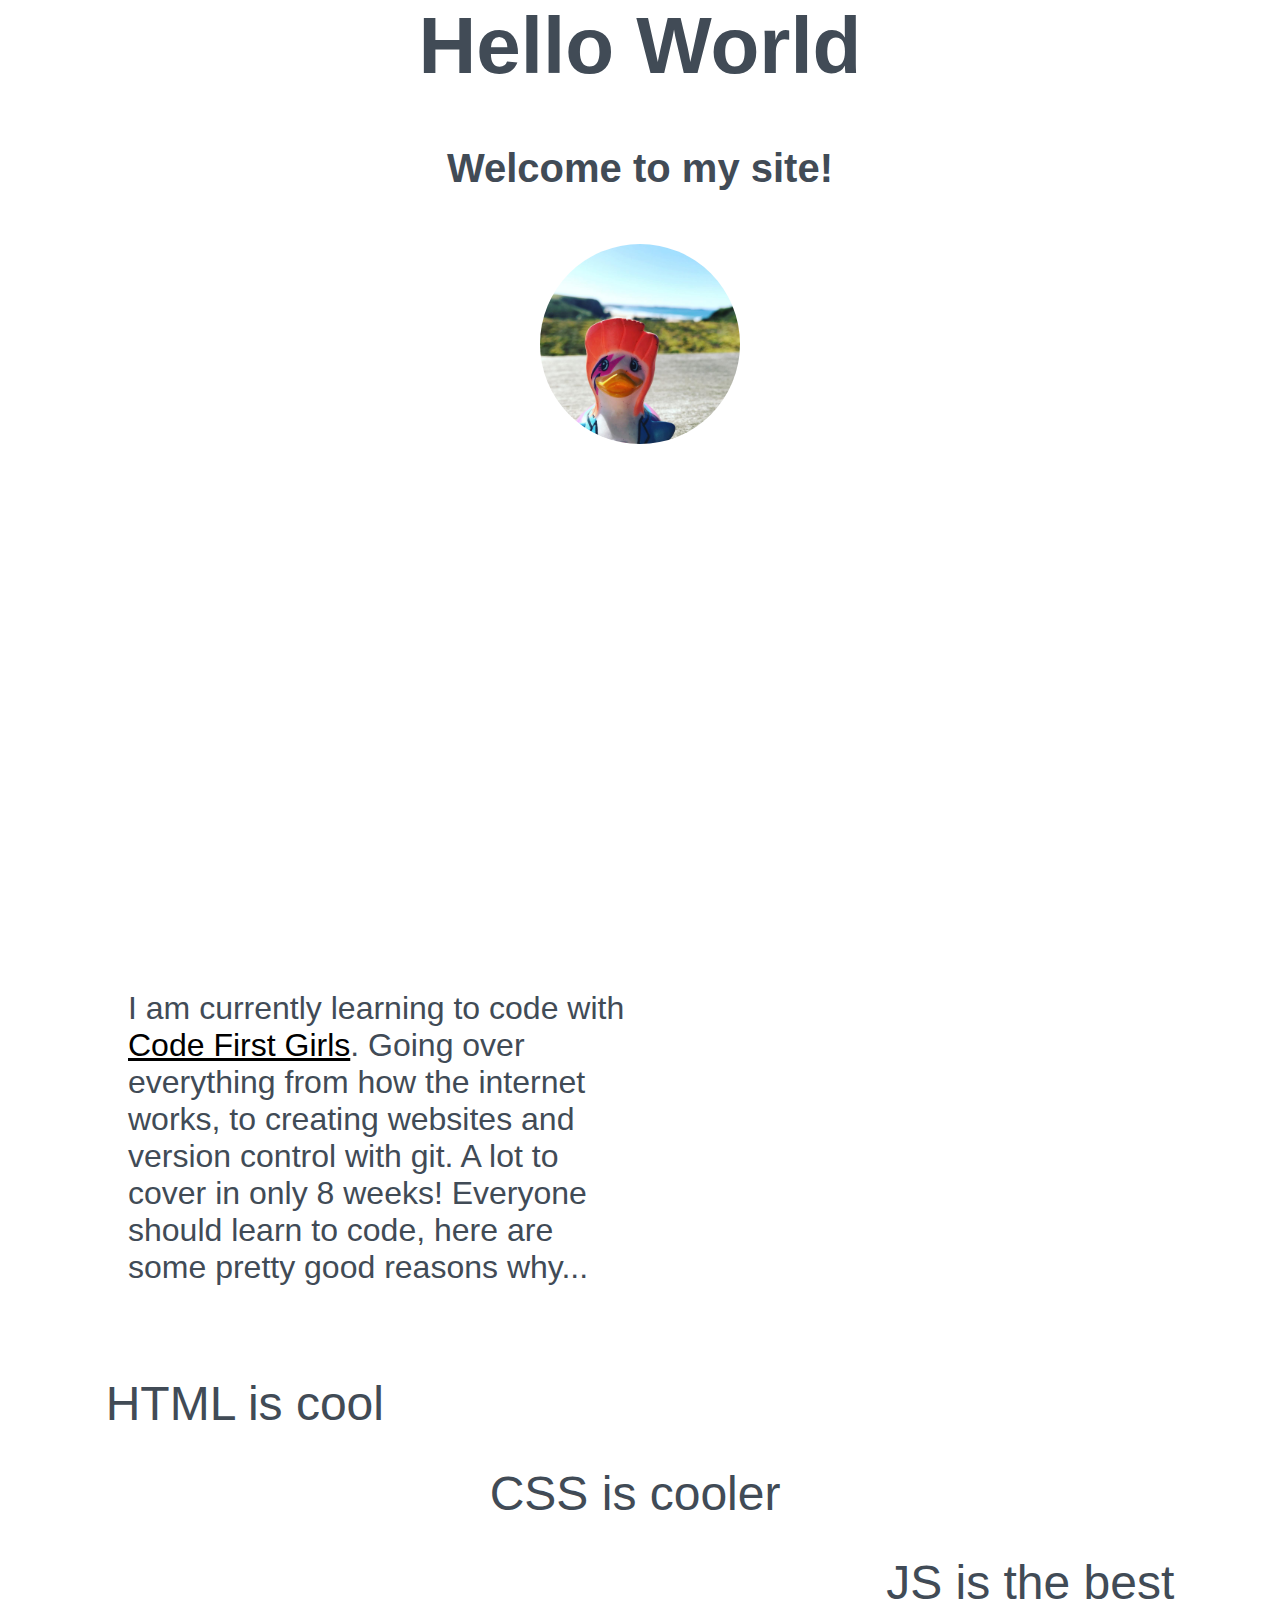
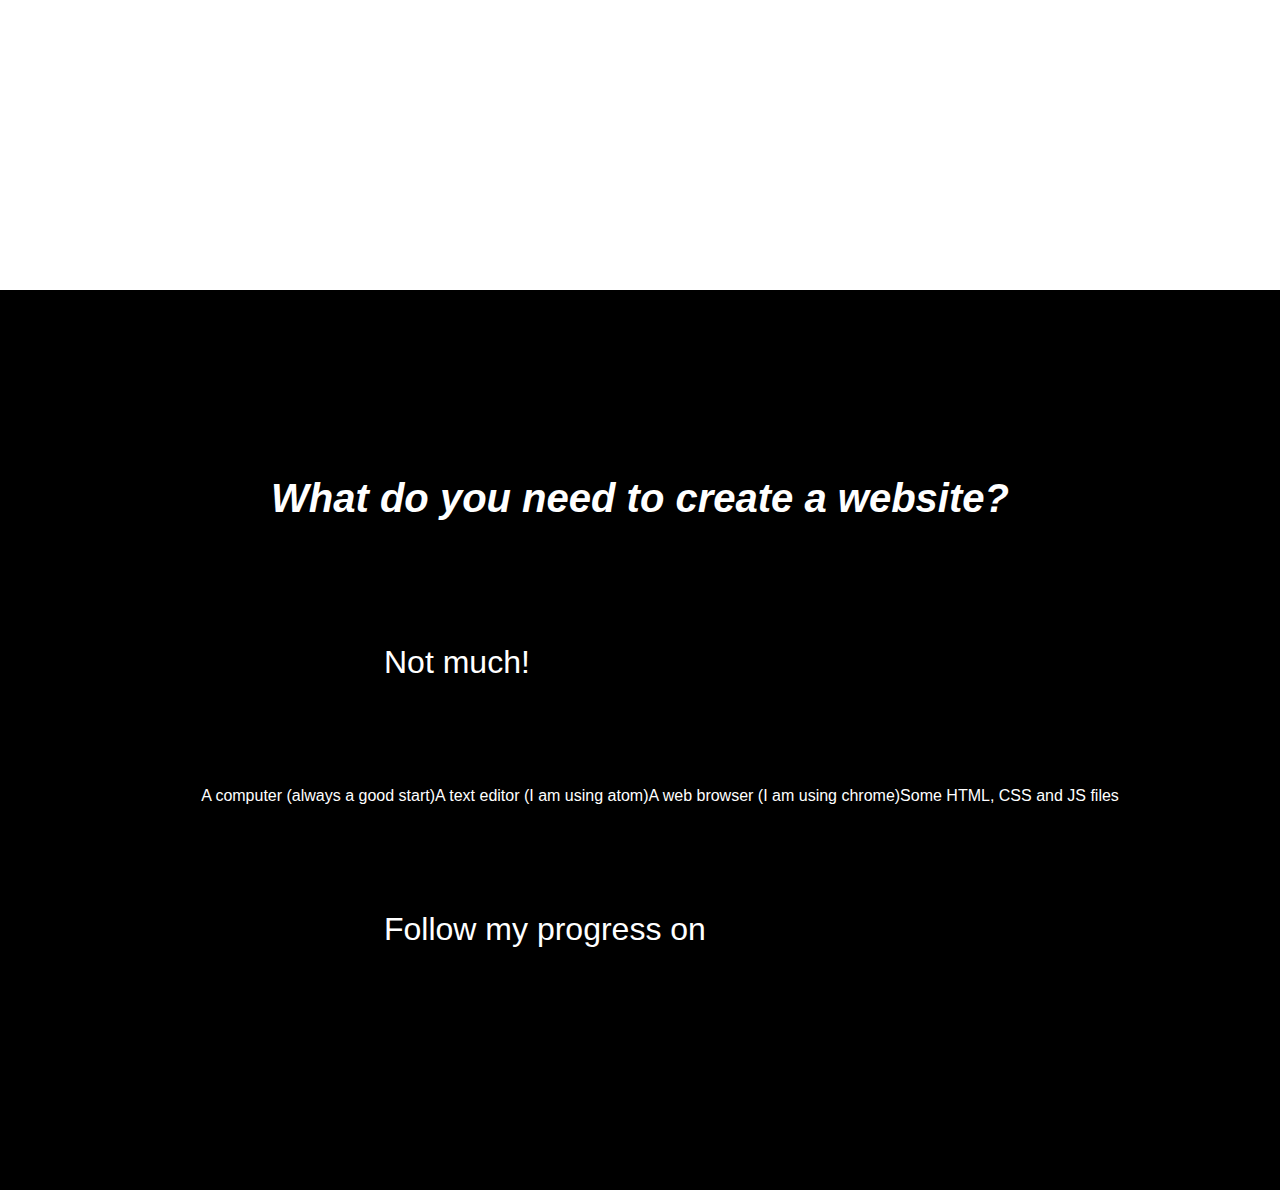
==== index.html @ 2806df93 "Initial commit" ====
<html>
  <head>
    <title>Beginners Week One</title>
    <link rel="stylesheet" type="text/css" href="css/styles.css">
  </head>
  <body>
    <div>
    <h1>Hello World</h1>
    <h2>Welcome to my site!</h2>

    <img src="./duck.jpg" alt="A local image" width="200px"><!-- image of a duck --></div>
<div>
    <p>I am currently learning to code with <a href="https://www.codefirstgirls.org.uk">
Code First Girls</a>. Going over everything from how the
internet works, to creating websites and version control with git. A lot to cover in only 8 weeks!
Everyone should learn to code, here are some pretty good reasons why...</p>
    <ol>
      <li>HTML is cool</li>
      <li id="lower">CSS is cooler</li>
      <li id="lowest">JS is the best</li>
    </ol>
  </div>
  <div class="contrast">
    <h2><i>What do you need to create a website?</i></h2>

    <p>Not much!</p>
    <ul>
      <li>A computer (always a good start)</li>
      <li>A text editor (I am using atom)</li>
      <li>A web browser (I am using chrome)</li>
      <li>Some HTML, CSS and JS files</li>
    </ul>

    <p>Follow my progress on <a href="https://github.com/">github</a></p></div>
  </body>
</html>
---- css/styles.css ----
body{
  color: rgb(65,75,86);
  font-family: arial;
  margin: 0px;
}
div{
  min-height: 100vh;
  width: 100vw;
}
h1,h2{
  text-align: center;
}
h1{
  font-size: 5em;
}
h2{
  font-size: 2.5em;
}
img{
  display: block;
  padding:20px;
  margin:0 auto;
  border-radius: 130px;
}
p{
  width:40%;
  margin: 10vh 10vw;
  font-size: 2em;
}
a{
  color: rgb(0,0,0);
}
ol{
  list-style: none;
  padding: 0;
  margin-bottom: 10%;
  font-size: 3em;
  display: flex;
  justify-content: space-evenly;
}
li#lower {
  margin-top: 7%;
}
li#lowest {
  margin-top: 14%;
}
div.contrast {
  background-color: rgb(0,0,0);
  color: rgb(255,255,255);
  display: flex;
  justify-content: center;
  align-items: center;
  flex-direction: column;
}
ul{
  list-style: none;
  display: flex;
}
li{
  margin: 0 20px
  transition: 0.6s ease;
}
li:hover{
  font-size: 1.2em;
}
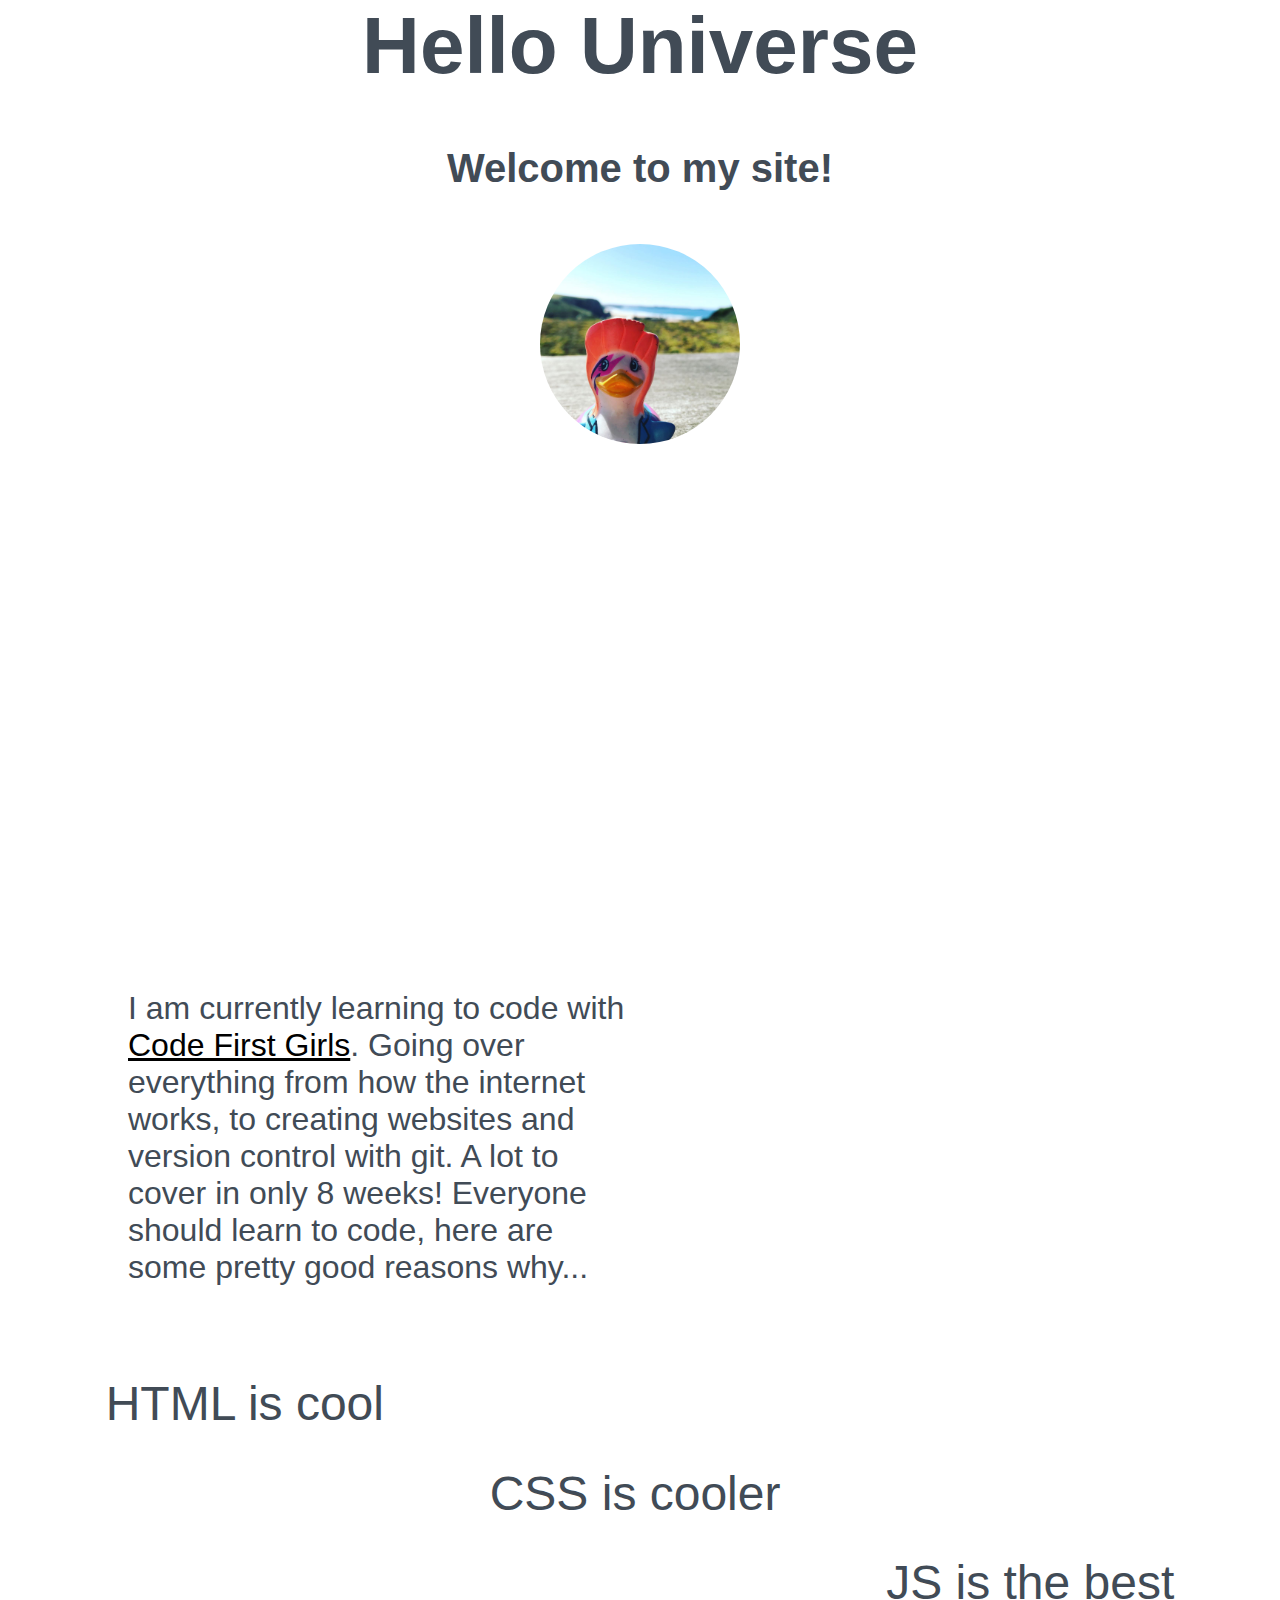
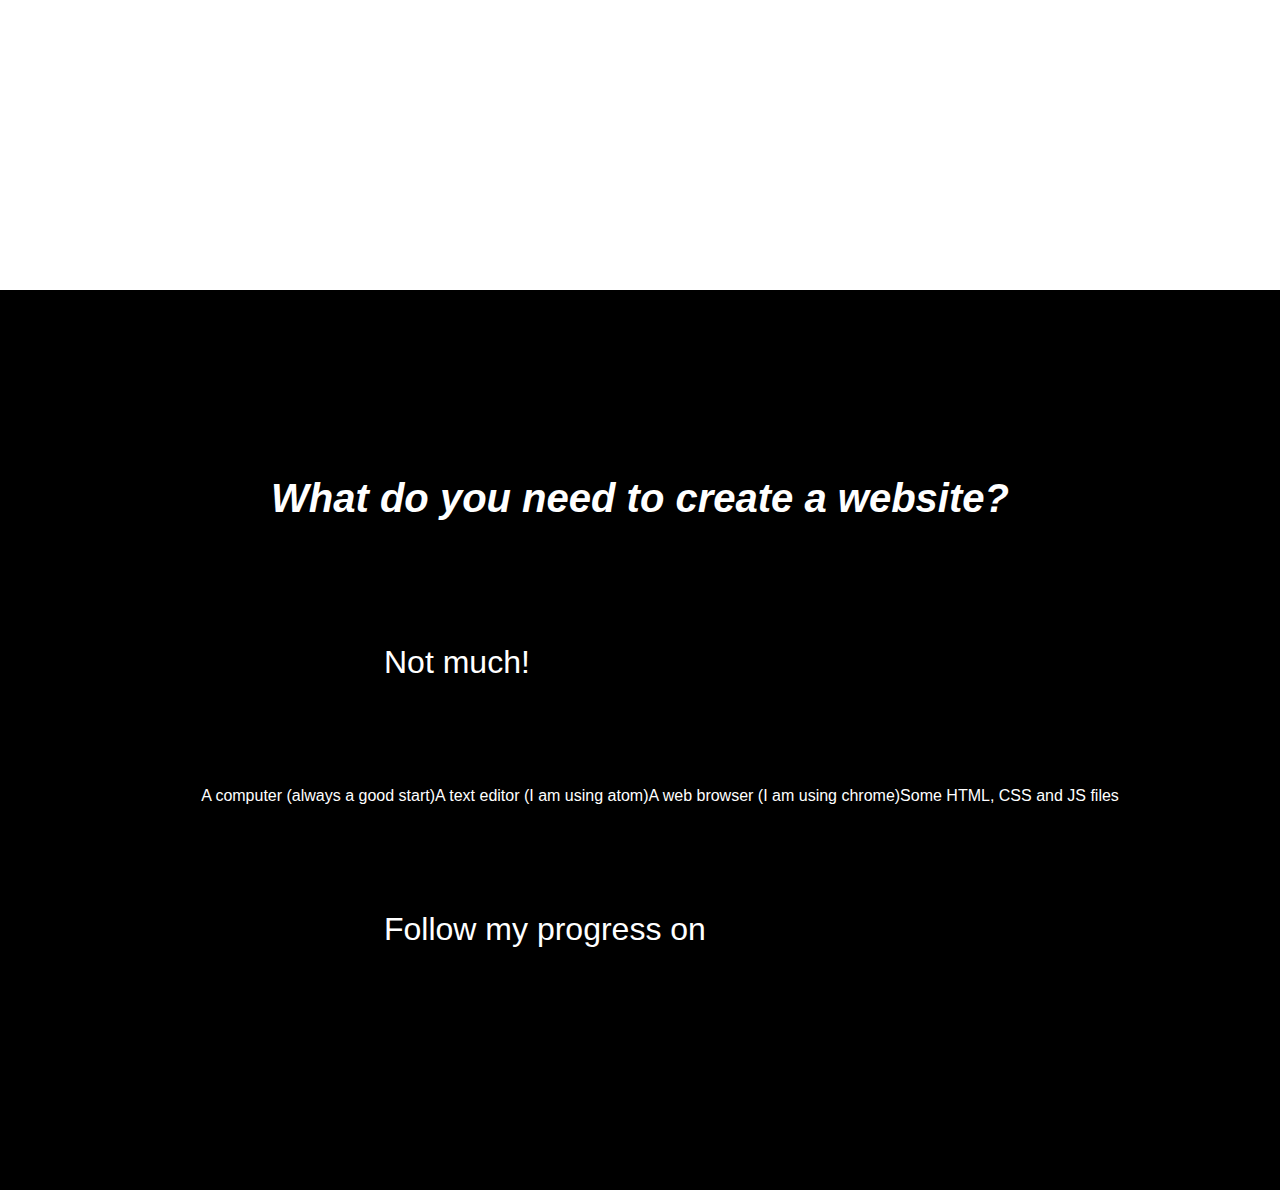
==== commit 15aec0cd: "Update index file" ====
--- a/index.html
+++ b/index.html
@@ -5,7 +5,7 @@
   </head>
   <body>
     <div>
-    <h1>Hello World</h1>
+    <h1>Hello Universe</h1>
     <h2>Welcome to my site!</h2>
 
     <img src="./duck.jpg" alt="A local image" width="200px"><!-- image of a duck --></div>
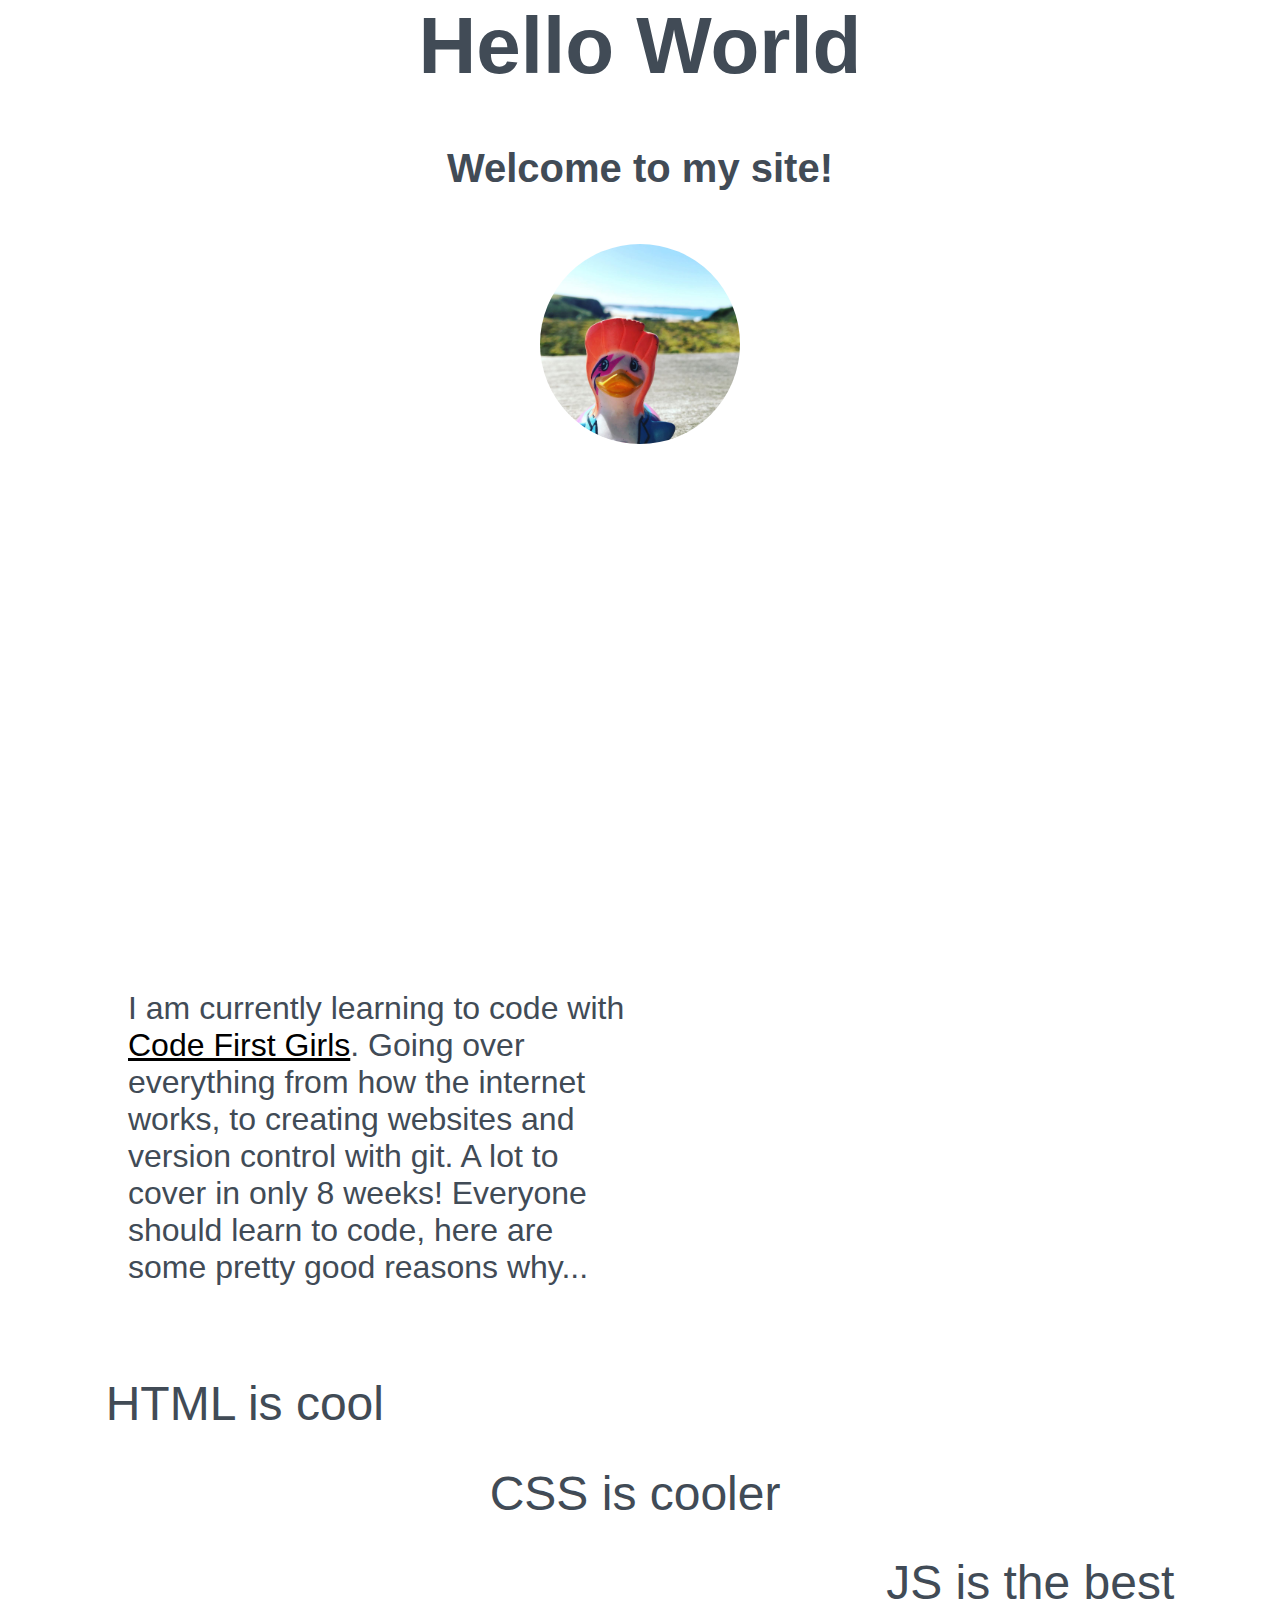
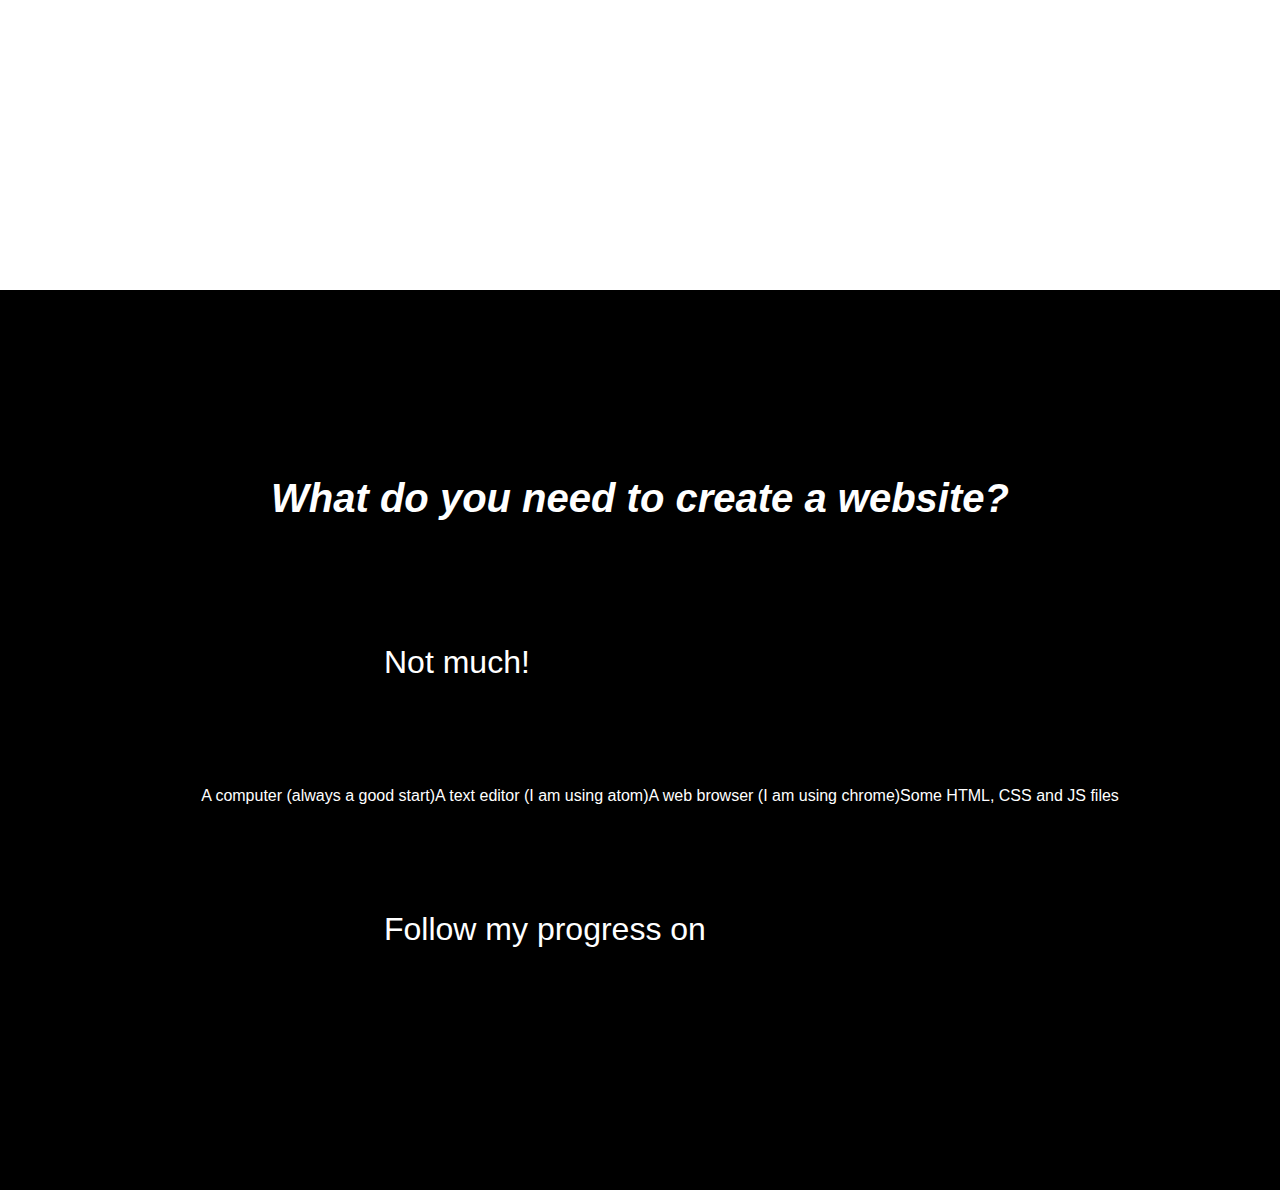
==== commit 8450b900: "Revert "Update index file"" ====
--- a/index.html
+++ b/index.html
@@ -5,7 +5,7 @@
   </head>
   <body>
     <div>
-    <h1>Hello Universe</h1>
+    <h1>Hello World</h1>
     <h2>Welcome to my site!</h2>
 
     <img src="./duck.jpg" alt="A local image" width="200px"><!-- image of a duck --></div>
